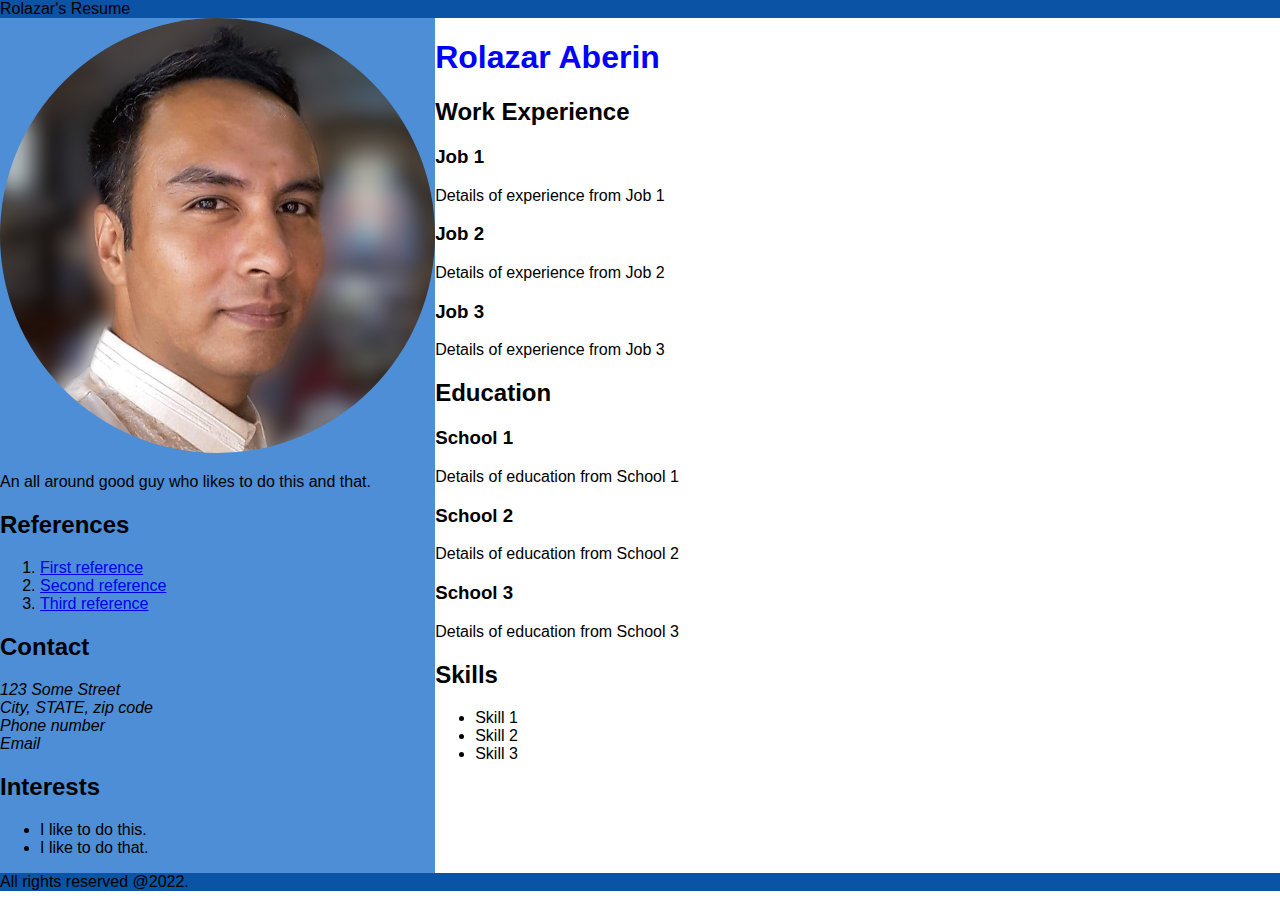
==== resume.html @ 477f2690 "Added starting files" ====
<!DOCTYPE html>
<html lang="en">
  <head>
    <title>Rolazar's Resume</title>
    <meta
      name="description"
      content="Website that contains Rolazar's resume."
    />
    <meta name="keywords" content="Rolazar,resume,developer" />
    <link rel="stylesheet" href="resume.css" />
  </head>

  <body>
    <header>Rolazar's Resume</header>
    <main>
      <section class="left">
        <section>
          <img src="Profile photo.jpg" alt="profile photo" />
          <p>An all around good guy who likes to do this and that.</p>
        </section>
        <section>
          <h2>References</h2>
          <ol>
            <li>
              <a href="sample recommendation letter.png">First reference</a>
            </li>
            <li>
              <a
                href="https://templatelab.com/wp-content/uploads/2017/02/letter-of-recommendation-01-790x1022.jpg"
                >Second reference</a
              >
            </li>
            <li>
              <a
                href="https://cdn.vertex42.com/WordTemplates/images/letter-of-reference-template.png"
                >Third reference</a
              >
            </li>
          </ol>
        </section>
        <section>
          <h2>Contact</h2>
          <address>
            123 Some Street<br />
            City, STATE, zip code<br />
            Phone number<br />
            Email<br />
          </address>
        </section>
        <section>
          <h2>Interests</h2>
          <ul>
            <li>I like to do this.</li>
            <li>I like to do that.</li>
          </ul>
        </section>
      </section>
      <section class="right">
        <h1>Rolazar Aberin</h1>
        <section>
          <h2>Work Experience</h2>
          <h3>Job 1</h3>
          <p>Details of experience from Job 1</p>
          <h3>Job 2</h3>
          <p>Details of experience from Job 2</p>
          <h3>Job 3</h3>
          <p>Details of experience from Job 3</p>
        </section>
        <section>
          <h2>Education</h2>
          <h3>School 1</h3>
          <p>Details of education from School 1</p>
          <h3>School 2</h3>
          <p>Details of education from School 2</p>
          <h3>School 3</h3>
          <p>Details of education from School 3</p>
        </section>
        <section>
          <h2>Skills</h2>
          <ul>
            <li>Skill 1</li>
            <li>Skill 2</li>
            <li>Skill 3</li>
          </ul>
        </section>
      </section>
    </main>
    <footer>All rights reserved @2022.</footer>
  </body>
</html>
---- resume.css ----
body {
  font-family: Arial, Helvetica, sans-serif;
  margin: 0px;
}

header,
footer {
  background-color: rgb(11, 83, 165);
}

main {
  display: flex;
  width: 100%;
}

section.left {
  background-color: rgb(78, 142, 214);
  width: 34%;
  height: auto;
}

section.right {
  width: 66%;
}

img {
  width: 100%;
  border-radius: 50%;
}

h1 {
  color: blue;
}
p {
  color: black;
}
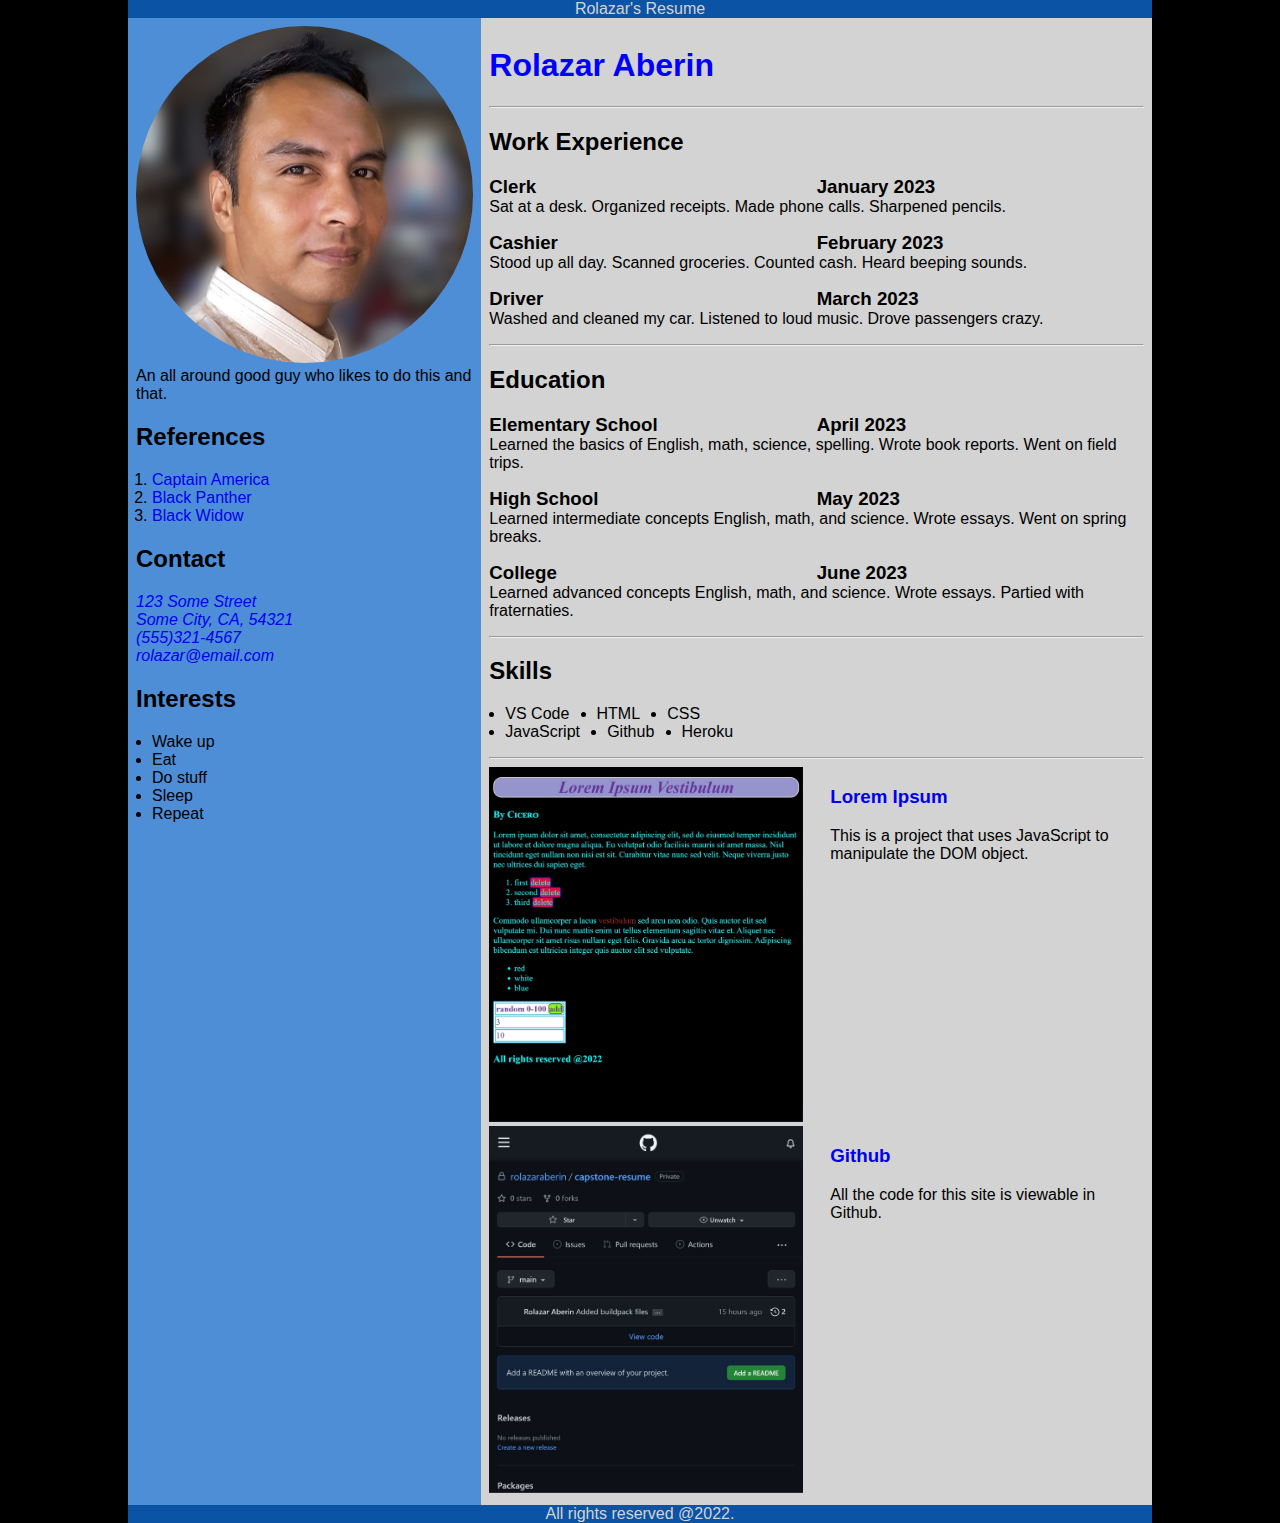
==== commit d9942e0f: "Finished the project" ====
--- a/resume.html
+++ b/resume.html
@@ -1,3 +1,5 @@
+<!-- LEVEL 1 CAPSTONE PROJECT -->
+
 <!DOCTYPE html>
 <html lang="en">
   <head>
@@ -11,80 +13,188 @@
   </head>
 
   <body>
-    <header>Rolazar's Resume</header>
-    <main>
-      <section class="left">
-        <section>
-          <img src="Profile photo.jpg" alt="profile photo" />
-          <p>An all around good guy who likes to do this and that.</p>
-        </section>
-        <section>
-          <h2>References</h2>
-          <ol>
-            <li>
-              <a href="sample recommendation letter.png">First reference</a>
-            </li>
-            <li>
+    <div id="resume">
+      <header>Rolazar's Resume</header>
+      <main class="flex-area">
+        <div id="left-side">
+          <div class="constrainer">
+            <img id="profile-img" src="Profile photo.jpg" alt="profile photo" />
+          </div>
+          <div id="summary">
+            An all around good guy who likes to do this and that.
+          </div>
+          <div id="references">
+            <h2>References</h2>
+            <ol>
+              <li>
+                <a href="sample recommendation letter.png" target="_blank"
+                  >Captain America</a
+                >
+              </li>
+              <li>
+                <a
+                  href="https://templatelab.com/wp-content/uploads/2017/02/letter-of-recommendation-01-790x1022.jpg"
+                  target="_blank"
+                  >Black Panther</a
+                >
+              </li>
+              <li>
+                <a
+                  href="https://cdn.vertex42.com/WordTemplates/images/letter-of-reference-template.png"
+                  target="_blank"
+                  >Black Widow</a
+                >
+              </li>
+            </ol>
+          </div>
+          <div id="contact-info">
+            <h2>Contact</h2>
+            <address>
               <a
-                href="https://templatelab.com/wp-content/uploads/2017/02/letter-of-recommendation-01-790x1022.jpg"
-                >Second reference</a
+                href="http://maps.google.com/maps?q=123+Some+Street,+Some+City,+CA+54321"
+                target="_blank"
               >
-            </li>
-            <li>
-              <a
-                href="https://cdn.vertex42.com/WordTemplates/images/letter-of-reference-template.png"
-                >Third reference</a
-              >
-            </li>
-          </ol>
-        </section>
-        <section>
-          <h2>Contact</h2>
-          <address>
-            123 Some Street<br />
-            City, STATE, zip code<br />
-            Phone number<br />
-            Email<br />
-          </address>
-        </section>
-        <section>
-          <h2>Interests</h2>
-          <ul>
-            <li>I like to do this.</li>
-            <li>I like to do that.</li>
-          </ul>
-        </section>
-      </section>
-      <section class="right">
-        <h1>Rolazar Aberin</h1>
-        <section>
-          <h2>Work Experience</h2>
-          <h3>Job 1</h3>
-          <p>Details of experience from Job 1</p>
-          <h3>Job 2</h3>
-          <p>Details of experience from Job 2</p>
-          <h3>Job 3</h3>
-          <p>Details of experience from Job 3</p>
-        </section>
-        <section>
-          <h2>Education</h2>
-          <h3>School 1</h3>
-          <p>Details of education from School 1</p>
-          <h3>School 2</h3>
-          <p>Details of education from School 2</p>
-          <h3>School 3</h3>
-          <p>Details of education from School 3</p>
-        </section>
-        <section>
-          <h2>Skills</h2>
-          <ul>
-            <li>Skill 1</li>
-            <li>Skill 2</li>
-            <li>Skill 3</li>
-          </ul>
-        </section>
-      </section>
-    </main>
-    <footer>All rights reserved @2022.</footer>
+                123 Some Street<br />
+                Some City, CA, 54321<br
+              /></a>
+              <a href="tel:+15553214567" target="_blank">(555)321-4567</a><br />
+              <a href="mailto:rolazar@email.com" target="_blank"
+                >rolazar@email.com</a
+              ><br />
+            </address>
+          </div>
+          <div id="interests">
+            <h2>Interests</h2>
+            <ul>
+              <li>Wake up</li>
+              <li>Eat</li>
+              <li>Do stuff</li>
+              <li>Sleep</li>
+              <li>Repeat</li>
+            </ul>
+          </div>
+        </div>
+        <div id="right-side">
+          <h1 id="name">Rolazar Aberin</h1>
+          <hr />
+          <div id="work-experience">
+            <h2 class="section">Work Experience</h2>
+            <div class="job">
+              <div class="flex-area">
+                <h3 class="section-item align-left">Clerk</h3>
+                <h3 class="section-item align-right">January 2023</h3>
+              </div>
+              <p class="section-item-description">
+                Sat at a desk. Organized receipts. Made phone calls. Sharpened
+                pencils.
+              </p>
+            </div>
+            <div class="job">
+              <div class="flex-area">
+                <h3 class="section-item align-left">Cashier</h3>
+                <h3 class="section-item align-right">February 2023</h3>
+              </div>
+              <p class="section-item-description">
+                Stood up all day. Scanned groceries. Counted cash. Heard beeping
+                sounds.
+              </p>
+            </div>
+            <div class="job">
+              <div class="flex-area">
+                <h3 class="section-item align-left">Driver</h3>
+                <h3 class="section-item align-right">March 2023</h3>
+              </div>
+              <p class="section-item-description">
+                Washed and cleaned my car. Listened to loud music. Drove
+                passengers crazy.
+              </p>
+            </div>
+          </div>
+          <hr />
+          <div id="education">
+            <h2 class="section">Education</h2>
+            <div class="school">
+              <div class="flex-area">
+                <h3 class="section-item align-left">Elementary School</h3>
+                <h3 class="section-item align-right">April 2023</h3>
+              </div>
+              <p class="section-item-description">
+                Learned the basics of English, math, science, spelling. Wrote
+                book reports. Went on field trips.
+              </p>
+            </div>
+            <div class="school">
+              <div class="flex-area">
+                <h3 class="section-item align-left">High School</h3>
+                <h3 class="section-item align-right">May 2023</h3>
+              </div>
+              <p class="section-item-description">
+                Learned intermediate concepts English, math, and science. Wrote
+                essays. Went on spring breaks.
+              </p>
+            </div>
+            <div class="school">
+              <div class="flex-area">
+                <h3 class="section-item align-left">College</h3>
+                <h3 class="section-item align-right">June 2023</h3>
+              </div>
+              <p class="section-item-description">
+                Learned advanced concepts English, math, and science. Wrote
+                essays. Partied with fraternaties.
+              </p>
+            </div>
+          </div>
+          <hr />
+          <div id="skills">
+            <h2 class="section">Skills</h2>
+            <ul>
+              <div class="flex-area">
+                <li class="padding-right">VS Code</li>
+                <li class="padding-right">HTML</li>
+                <li class="padding-default">CSS</li>
+              </div>
+              <div class="flex-area">
+                <li class="padding-right">JavaScript</li>
+                <li class="padding-right">Github</li>
+                <li class="padding-default">Heroku</li>
+              </div>
+            </ul>
+          </div>
+          <hr />
+          <div id="samples">
+            <a class="sample" href="sample project/index.html" target="_blank">
+              <div class="flex-area">
+                <div class="constrainer align-left padding-right">
+                  <img src="picture sample project.jpg" alt="website" />
+                </div>
+                <div class="align-right">
+                  <h3>Lorem Ipsum</h3>
+                  <p>
+                    This is a project that uses JavaScript to manipulate the DOM
+                    object.
+                  </p>
+                </div>
+              </div>
+            </a>
+            <a
+              class="sample"
+              href="https://github.com/rolazaraberin/capstone-resume"
+              target="_blank"
+            >
+              <div class="flex-area">
+                <div class="constrainer align-left padding-right">
+                  <img src="picture github.jpg" alt="github" />
+                </div>
+                <div class="align-right">
+                  <h3>Github</h3>
+                  <p>All the code for this site is viewable in Github.</p>
+                </div>
+              </div>
+            </a>
+          </div>
+        </div>
+      </main>
+      <footer>All rights reserved @2022.</footer>
+    </div>
   </body>
 </html>
--- a/resume.css
+++ b/resume.css
@@ -1,36 +1,103 @@
+/* LEVEL 1 CAPSTONE PROJECT */
+
+/* TAG STYLES */
+html {
+  background-color: black;
+  font-family: Arial, Helvetica, sans-serif;
+}
 body {
-  font-family: Arial, Helvetica, sans-serif;
-  margin: 0px;
+  margin: 0;
 }
-
-header,
+header {
+  background-color: rgb(11, 83, 165);
+  text-align: center;
+  color: lightgray;
+}
 footer {
   background-color: rgb(11, 83, 165);
+  text-align: center;
+  color: lightgray;
 }
 
 main {
-  display: flex;
   width: 100%;
-}
-
-section.left {
-  background-color: rgb(78, 142, 214);
-  width: 34%;
-  height: auto;
-}
-
-section.right {
-  width: 66%;
 }
 
 img {
   width: 100%;
-  border-radius: 50%;
-}
-
-h1 {
-  color: blue;
 }
 p {
   color: black;
 }
+
+ol {
+  padding-left: 1rem;
+}
+ul {
+  padding-left: 1rem;
+}
+
+a {
+  text-decoration: none;
+}
+
+a:hover {
+  text-decoration: underline;
+}
+/* ID STYLES */
+#resume {
+  margin-left: 10%;
+  margin-right: 10%;
+  align-items: center;
+  align-self: center;
+  align-content: center;
+}
+
+#left-side {
+  background-color: rgb(78, 142, 214);
+  width: 34%;
+  height: auto;
+  padding: 0.5rem;
+}
+#profile-img {
+  width: 100%;
+  border-radius: 50%;
+}
+
+#right-side {
+  width: 66%;
+  padding: 0.5rem;
+  background-color: lightgray;
+}
+
+#name {
+  color: blue;
+}
+
+/* CLASS STYLES */
+
+.flex-area {
+  display: flex;
+}
+.padding-right {
+  padding-right: 1.7rem;
+}
+.section {
+  display: flex;
+}
+.section-item {
+  margin-top: 0;
+  margin-bottom: 0;
+}
+
+.section-item-description {
+  margin-top: 0;
+}
+
+.align-right {
+  width: 50%;
+}
+
+.align-left {
+  width: 50%;
+}
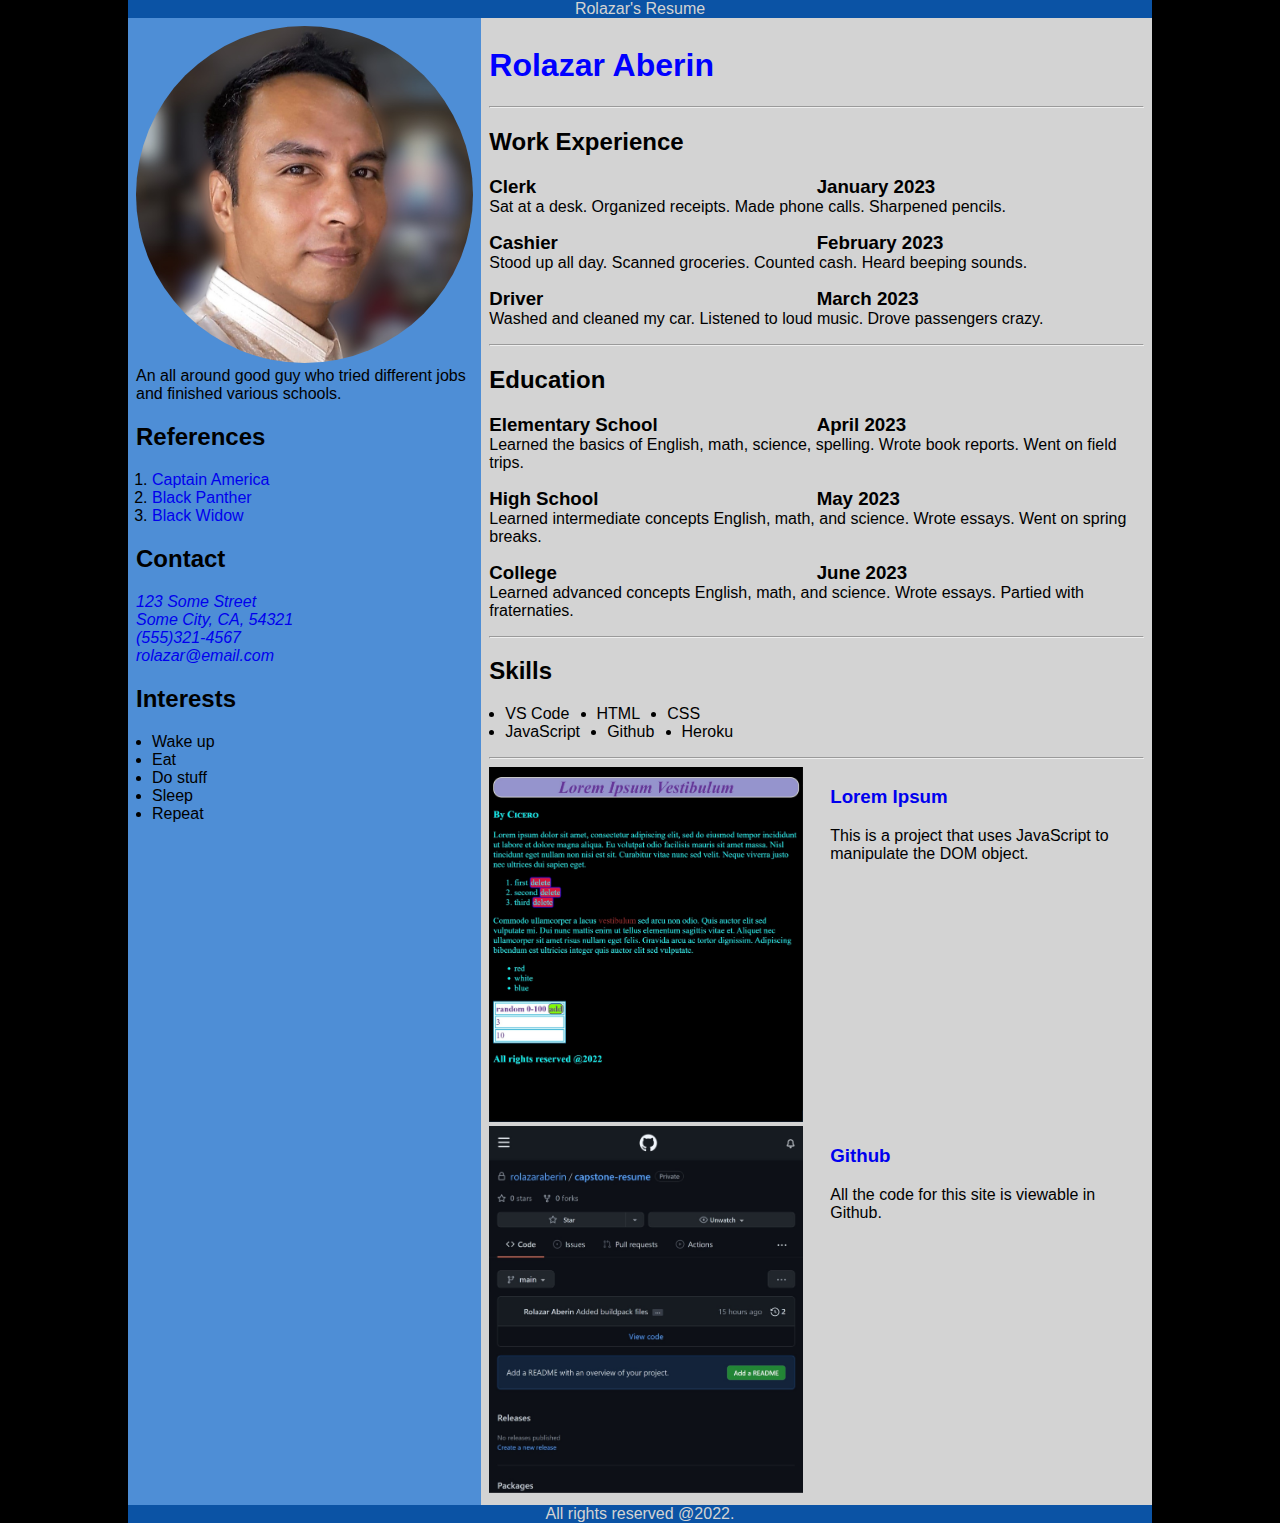
==== commit 0d5bfe3d: "Changed filenames and improved sample project" ====
--- a/resume.html
+++ b/resume.html
@@ -21,7 +21,8 @@
             <img id="profile-img" src="Profile photo.jpg" alt="profile photo" />
           </div>
           <div id="summary">
-            An all around good guy who likes to do this and that.
+            An all around good guy who tried different jobs and finished various
+            schools.
           </div>
           <div id="references">
             <h2>References</h2>
@@ -162,7 +163,11 @@
           </div>
           <hr />
           <div id="samples">
-            <a class="sample" href="sample project/index.html" target="_blank">
+            <a
+              class="sample"
+              href="sample project/lorem ipsum.html"
+              target="_blank"
+            >
               <div class="flex-area">
                 <div class="constrainer align-left padding-right">
                   <img src="picture sample project.jpg" alt="website" />
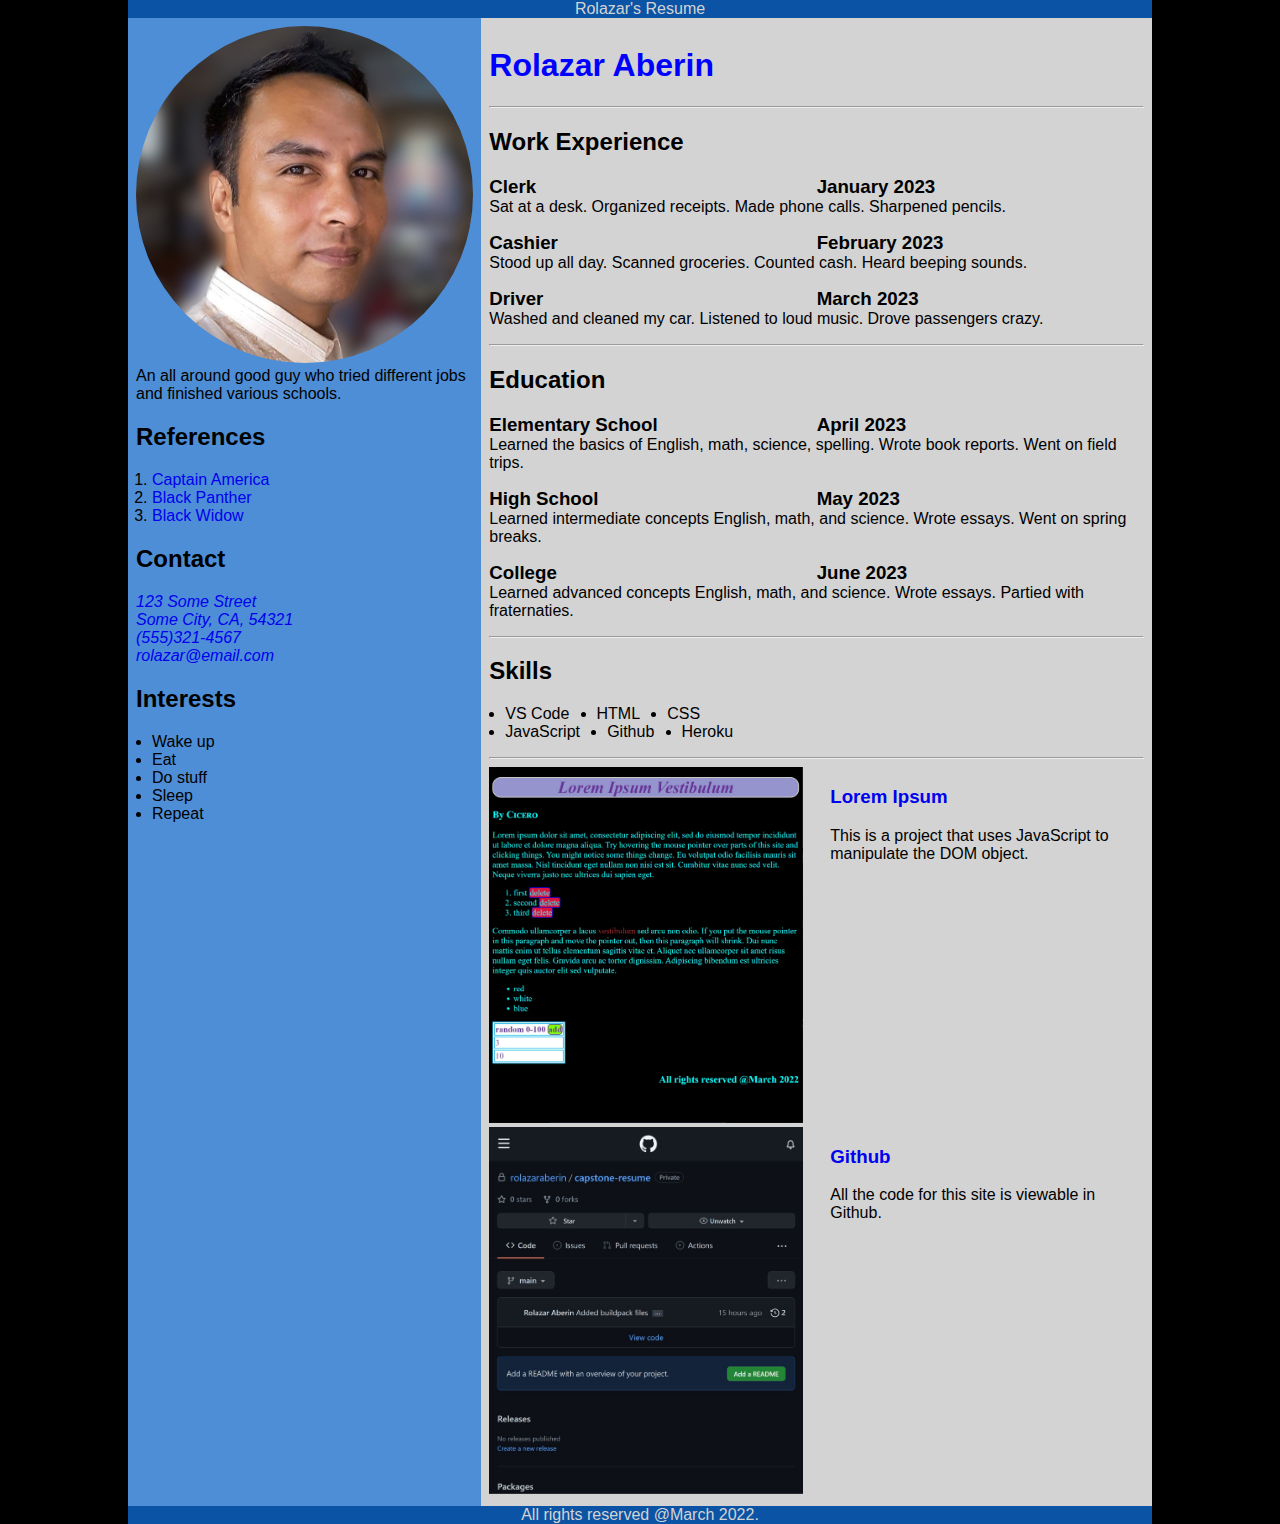
==== commit 6f463c98: "Updated footer and picture" ====
--- a/resume.html
+++ b/resume.html
@@ -199,7 +199,7 @@
           </div>
         </div>
       </main>
-      <footer>All rights reserved @2022.</footer>
+      <footer>All rights reserved @March 2022.</footer>
     </div>
   </body>
 </html>
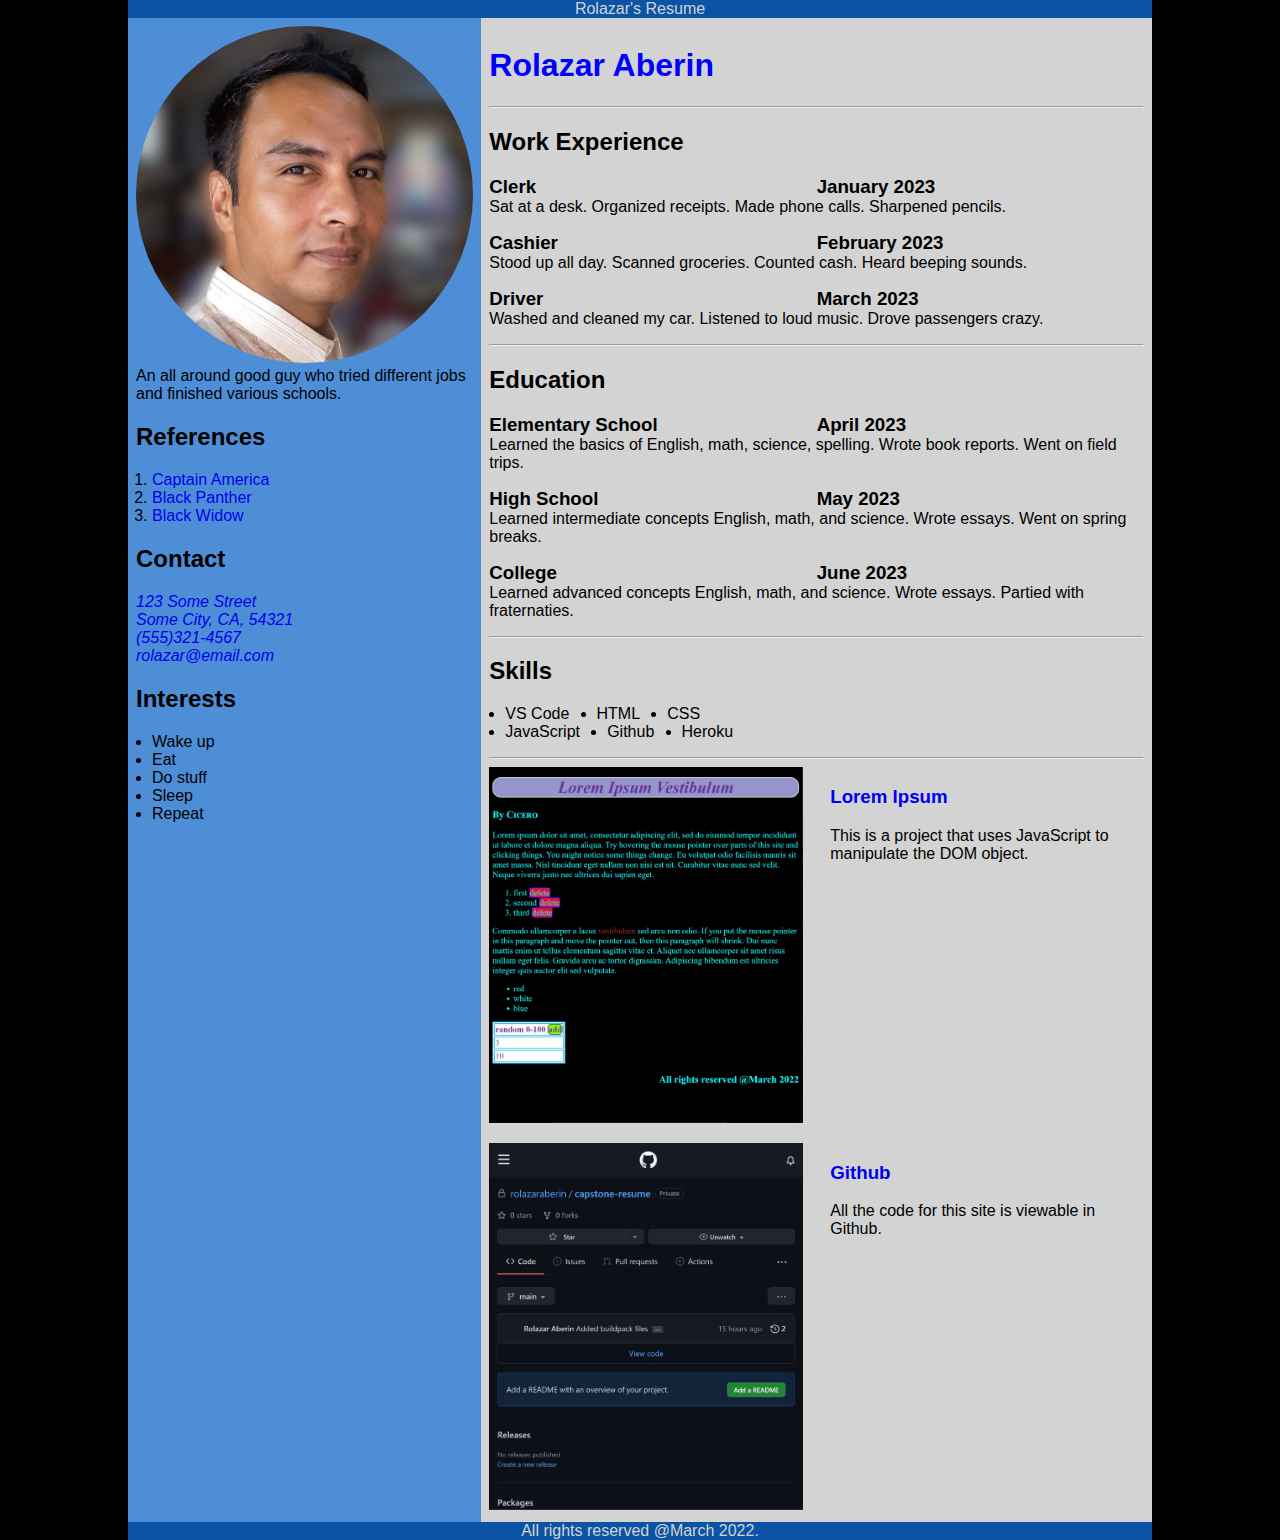
==== commit 19c3a972: "Added margin between sample pictures" ====
--- a/resume.html
+++ b/resume.html
@@ -169,7 +169,7 @@
               target="_blank"
             >
               <div class="flex-area">
-                <div class="constrainer align-left padding-right">
+                <div class="constrainer align-left padding-right margin-bottom">
                   <img src="picture sample project.jpg" alt="website" />
                 </div>
                 <div class="align-right">
--- a/resume.css
+++ b/resume.css
@@ -101,3 +101,7 @@
 .align-left {
   width: 50%;
 }
+
+.margin-bottom {
+  margin-bottom: 1rem;
+}
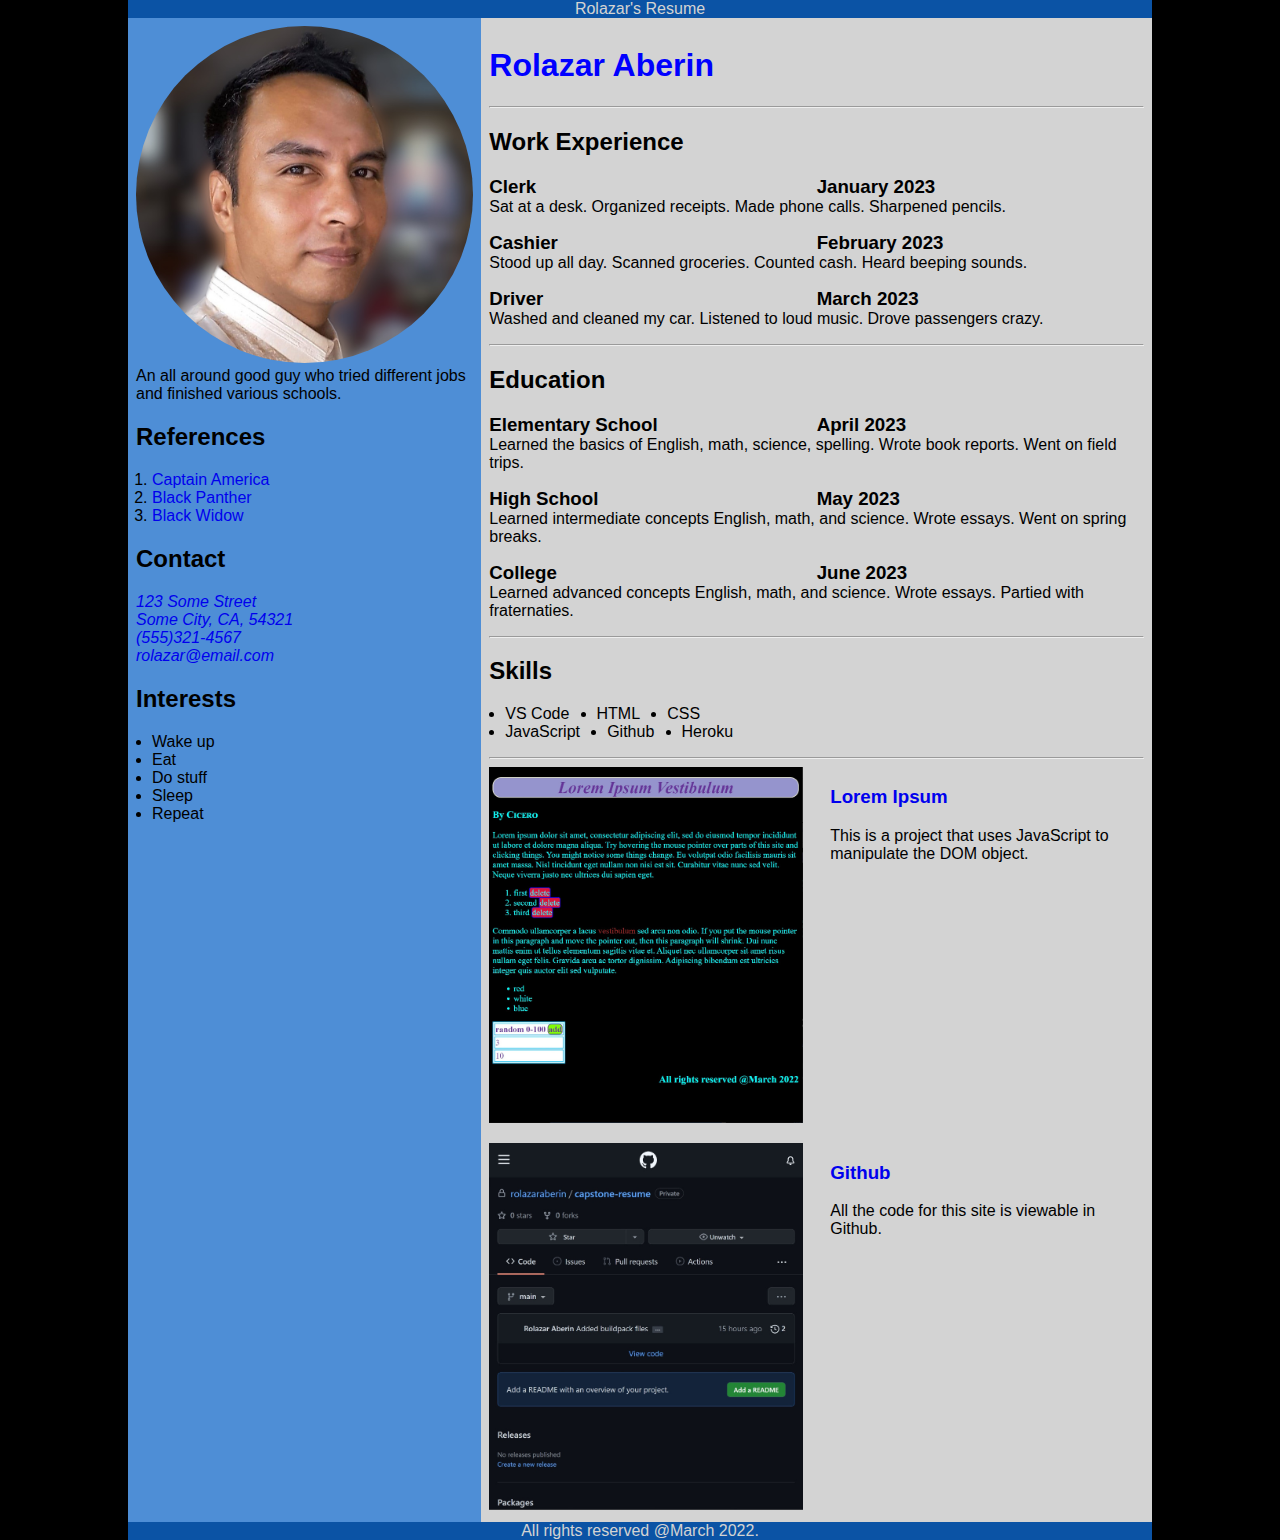
==== commit ac06ddd7: "Shrunk pictures" ====
--- a/resume.html
+++ b/resume.html
@@ -170,7 +170,7 @@
             >
               <div class="flex-area">
                 <div class="constrainer align-left padding-right margin-bottom">
-                  <img src="picture sample project.jpg" alt="website" />
+                  <img src="picture sample project small.jpg" alt="website" />
                 </div>
                 <div class="align-right">
                   <h3>Lorem Ipsum</h3>
@@ -188,7 +188,7 @@
             >
               <div class="flex-area">
                 <div class="constrainer align-left padding-right">
-                  <img src="picture github.jpg" alt="github" />
+                  <img src="picture github small.jpg" alt="github" />
                 </div>
                 <div class="align-right">
                   <h3>Github</h3>
